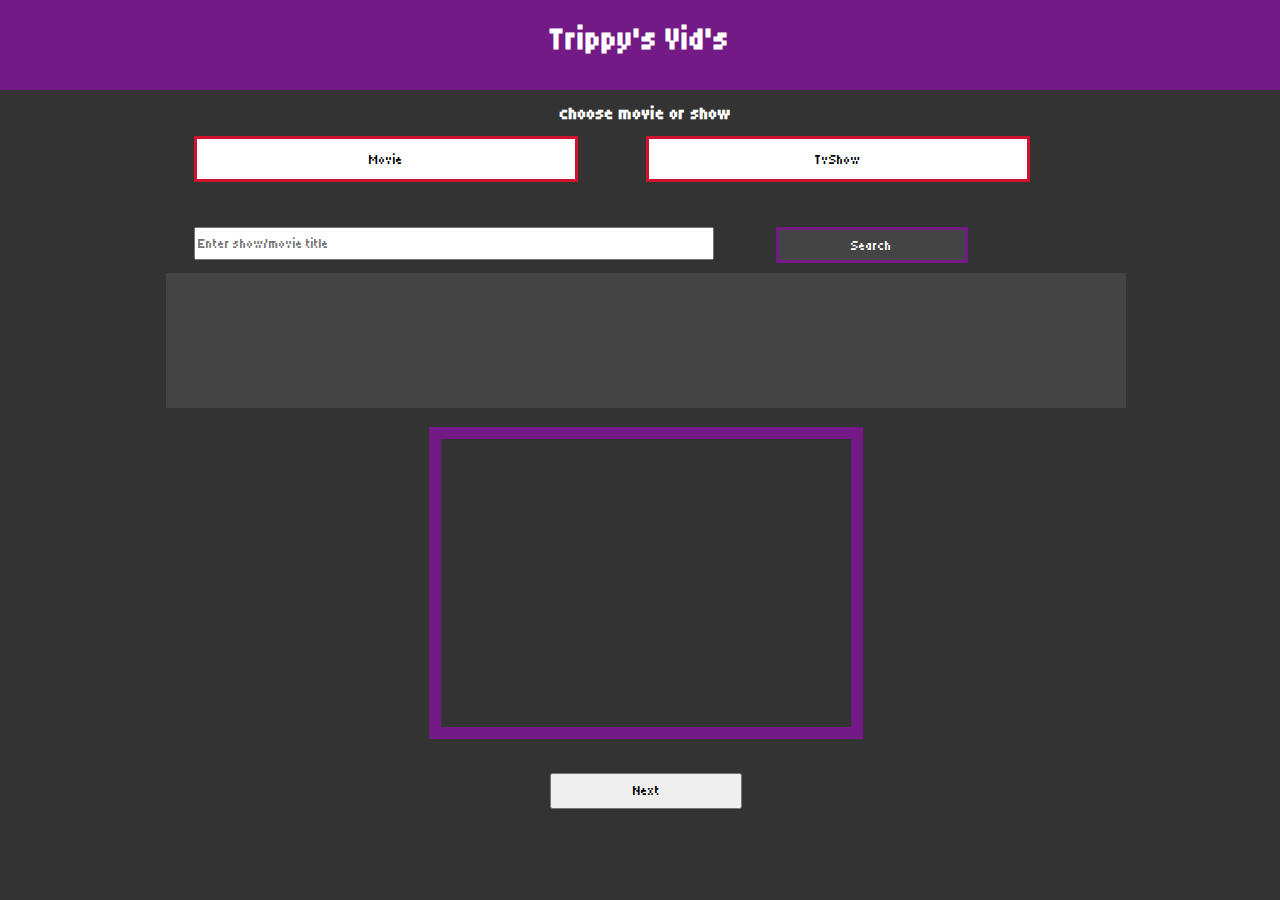
==== index.html @ ce96344d "Add files via upload" ====
<!DOCTYPE html>
<html lang="en">
<head>
    <meta charset="UTF-8">
    <meta name="viewport" content="width=device-width, initial-scale=1.0">
    <title>Trippy's Vids</title>
    <link rel="stylesheet" href="styles.css">
    <link rel="icon" type="image/x-icon" href="images/favicon.ico">
    <style>
      @import url('https://fonts.googleapis.com/css2?family=Tiny5&display=swap');
    </style>
</head>
<body>
    <script>
        if ('serviceWorker' in navigator) {
          window.addEventListener('load', () => {
            navigator.serviceWorker.register('/service-worker.js')
              .then(registration => {
                console.log('Service Worker registered with scope:', registration.scope);
              })
              .catch(error => {
                console.log('Service Worker registration failed:', error);
              });
          });
        }
    </script>

    <div id="player">
      <div id="title">
        <h1 style="color:#fff" id="titleTxt">Trippy's Vid's</h1>
      </div>
        <input type="text" id="searchInput" placeholder="Enter show/movie title">
        <button id="play" onclick="playNextEpisode()">Next</button>
        <h1 id="movieOrShow">choose movie or show</h1>
        <button id="movie" onclick="toMovie()">Movie</button>
        <button id="show" onclick="toShow()">TvShow</button>
        <button id="searchButton">Search</button>

        <div id="imdbID"></div>
        <div id="resultsContainer"></div>

        <iframe id="video" src="https://vidsrc.xyz/embed/tv?imdb=tt0944947&season=1&episode=1" title="Player" frameborder="0" allow="accelerometer; autoplay; clipboard-write; encrypted-media; gyroscope; picture-in-picture" allowfullscreen></iframe>
        <div id="seasonsPlace"></div>
        <div id="info">
          <div id="seasonDiv"></div>
        </div> 

    </div>


    <script src="script.js"></script>
</body>
</html>
---- styles.css ----
body {
    font-family:"Tiny5";
    color: #f3f3f3;
}

@media screen and (orientation: landscape){
    #video {
        width:32vw;
        height:32vh;
        position:absolute;
        left:50%;
        transform:translateX(-50%);
        top:47%;
        border:#731a87 1vw solid;
    }
    
}

@media screen and (orientation: portrait){
    #video {
        width:90vw;
        height:32vh;
        position:absolute;
        left:50%;
        transform:translateX(-50%);
        top:50%;
        border:#731a87 1vw solid;
    }

}

#player {
    background-color:#333;
    width:101vw;
    height:101vh;
    position:fixed;
    top:0;
    left:0;
    overflow:scroll;
}

#imdbID {
    color:#f3f3f3;
    font-size:3vw;
    font-family:"Tiny5";
}

.results-list {
    list-style-type: none;
    padding: 0;
}
.results-list li {
    margin: 5px 0;
}
.results-list button {
    background: none;
    border: none;
    font-family:"Tiny5";
    color: blue;
    cursor: pointer;
    text-decoration: underline;
}
.results-list button:hover {
    text-decoration: none;
}

#info {
    width: 75vw;
    height: 20vh;
    font-size: 15px;
    text-align: center;
    color: #fff;
    position: absolute;
    left: 50%;
    top: 95%;
    background-color:#333;
    transform: translateX(-50%);
    overflow: scroll;
    padding-bottom:15vh;
    font-family:"Tiny5";

}

.seasonDis {
    font-size: 1rem;
    margin-right:1vw;
    width:12vw;
    height:5vh;
    text-align: center;
    background-color:#731a87;
    border:none;
    border-radius:15px;
    color:#f3f3f3;
    font-family:"Tiny5";
}

.episodeBtn {
    width:9vw;
    height:4vh;
    background-color:#555;
    border:none;
    border-radius:15px;
    margin:.5vw;
    font-family:"Tiny5";
    color:#f2f2f2;
}


#seasonDiv {
    width:73vw;
    height: 18vh;
    background-color:#333;
    position:absolute;
    left:1vw;
    top:1vh;
    overflow:scroll;
}

#seasonsPlace {
    position:absolute;
    top:90%;
    left:50%;
    transform:translateX(-50%);
    width:73vw;
    height:6vh;
    white-space: nowrap;
    overflow:scroll;
}

.searchResult {
    background:none;
    border:none;
    background-color:#333;
    color:#f3f3f3;
    width:69vw;
    height:5vh;
    margin-left:3vw;
    margin-top:2vw;
    font-family:"Tiny5";
}

#searchInput {
    position:absolute;
    top:25%;
    height:3vh;
    width:40vw;
    left:15%;
    font-family:"Tiny5";

}

#searchButton {
    position:absolute;
    left:60%;
    top:25%;
    width:15vw;
    height:4vh;
    background:none;
    border:none;
    background-color: #444;
    color:#fff;
    border:3px #731a87 solid;
    font-family:"Tiny5";
}

.searchResult:hover, .searchResult:active {
    background-color:#731a87;
}

#resultsContainer {
    position:absolute;
    top:30%;
    width:75vw;
    height:15vh;
    font-family:"Tiny5";
    overflow:scroll;
    background-color:#444;
    left:50%;
    transform:translateX(-50%);
}

#movieOrShow {
    position:absolute;
    top:10%;
    font-size:2vh;
    font-family:"Tiny5";
    color:#fff;
    left:50%;
    transform:translateX(-50%);
}

#movie, #show {
    position:absolute;
    top:15%;
    width:30vw;
    height:5%;
    background-color:#fff;
    border:#d1132f solid 3px;
    font-family:"Tiny5";
}

#movie:disabled, #show:disabled {
    border:#13d149 solid 2px;
    background-color:#999;
    color:#777;
}

#movie {
    left:15%;

}

#show {
    left:50%;
}

#season, #episode {
    position:absolute;
    top:85%;
    width:14vw;
    height:3vh;
}

#season {
    left:30%;
}

#episode {
    right:30%; 
}

#play {
    position:absolute;
    left:50%;
    transform:translateX(-50%);
    top:85%;
    width:15vw;
    height:4vh;
    font-family:"Tiny5";
}

#title {
    position:absolute;
    top:0;
    left:0;
    background-color:#731a87;
    width:100vw;
    height:10vh;
    text-align:center;
}

#titleText {
    color:#fff;
}
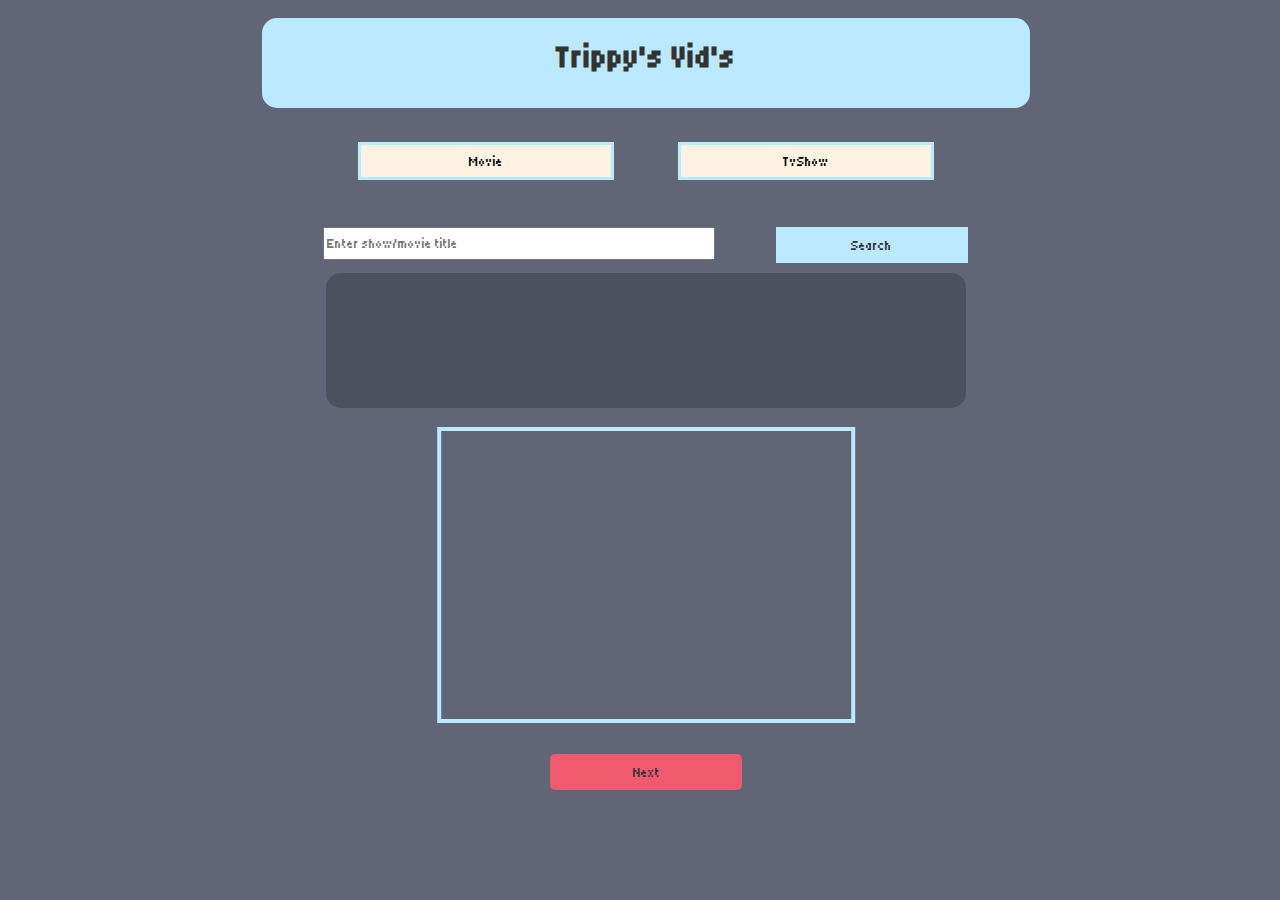
==== commit 3d2ff3b3: "Add files via upload" ====
--- a/index.html
+++ b/index.html
@@ -27,15 +27,15 @@
 
     <div id="player">
       <div id="title">
-        <h1 style="color:#fff" id="titleTxt">Trippy's Vid's</h1>
+        <h1 style="color:#333" id="titleTxt">Trippy's Vid's</h1>
       </div>
         <input type="text" id="searchInput" placeholder="Enter show/movie title">
+        <button id="searchButton">Search</button>
         <button id="play" onclick="playNextEpisode()">Next</button>
-        <h1 id="movieOrShow">choose movie or show</h1>
-        <button id="movie" onclick="toMovie()">Movie</button>
-        <button id="show" onclick="toShow()">TvShow</button>
-        <button id="searchButton">Search</button>
-
+        <div id="movieOrShow">
+          <button id="movie" onclick="toMovie()">Movie</button>
+          <button id="show" onclick="toShow()">TvShow</button>
+        </div>
         <div id="imdbID"></div>
         <div id="resultsContainer"></div>
 
--- a/styles.css
+++ b/styles.css
@@ -11,7 +11,7 @@
         left:50%;
         transform:translateX(-50%);
         top:47%;
-        border:#731a87 1vw solid;
+        border:#BBE9FF 4px solid;
     }
     
 }
@@ -24,13 +24,13 @@
         left:50%;
         transform:translateX(-50%);
         top:50%;
-        border:#731a87 1vw solid;
+        border:#BBE9FF 4px solid;
     }
 
 }
 
 #player {
-    background-color:#333;
+    background-color:#606676;
     width:101vw;
     height:101vh;
     position:fixed;
@@ -43,25 +43,6 @@
     color:#f3f3f3;
     font-size:3vw;
     font-family:"Tiny5";
-}
-
-.results-list {
-    list-style-type: none;
-    padding: 0;
-}
-.results-list li {
-    margin: 5px 0;
-}
-.results-list button {
-    background: none;
-    border: none;
-    font-family:"Tiny5";
-    color: blue;
-    cursor: pointer;
-    text-decoration: underline;
-}
-.results-list button:hover {
-    text-decoration: none;
 }
 
 #info {
@@ -73,7 +54,7 @@
     position: absolute;
     left: 50%;
     top: 95%;
-    background-color:#333;
+    background-color:#606676;
     transform: translateX(-50%);
     overflow: scroll;
     padding-bottom:15vh;
@@ -87,29 +68,29 @@
     width:12vw;
     height:5vh;
     text-align: center;
-    background-color:#731a87;
-    border:none;
-    border-radius:15px;
-    color:#f3f3f3;
+    background-color:#BBE9FF;
+    border:none;
+    border-radius:15px;
+    color:#333;
     font-family:"Tiny5";
 }
 
 .episodeBtn {
     width:9vw;
     height:4vh;
-    background-color:#555;
+    background-color:#FEF3E2;
     border:none;
     border-radius:15px;
     margin:.5vw;
     font-family:"Tiny5";
-    color:#f2f2f2;
+    color:#333;
 }
 
 
 #seasonDiv {
     width:73vw;
     height: 18vh;
-    background-color:#333;
+    background-color:#606676;
     position:absolute;
     left:1vw;
     top:1vh;
@@ -130,12 +111,12 @@
 .searchResult {
     background:none;
     border:none;
-    background-color:#333;
-    color:#f3f3f3;
-    width:69vw;
+    background-color:#BBE9FF;
+    color:#333;
+    width:46vw;
     height:5vh;
-    margin-left:3vw;
-    margin-top:2vw;
+    margin-left:2vw;
+    margin-top:1vw;
     font-family:"Tiny5";
 }
 
@@ -143,8 +124,8 @@
     position:absolute;
     top:25%;
     height:3vh;
-    width:40vw;
-    left:15%;
+    width:30vw;
+    left:25%;
     font-family:"Tiny5";
 
 }
@@ -157,61 +138,66 @@
     height:4vh;
     background:none;
     border:none;
-    background-color: #444;
+    background-color: #BBE9FF;
+    color:#333;
+    font-family:"Tiny5";
+}
+
+#searchButton:hover, #searchButton:active {
+    background-color:#B1AFFF;
+}
+
+.searchResult:hover, .searchResult:active {
+    background-color:#B1AFFF;
+}
+
+#resultsContainer {
+    position:absolute;
+    top:30%;
+    width:50vw;
+    height:15vh;
+    font-family:"Tiny5";
+    overflow:scroll;
+    background-color:#4c515e;
+    left:50%;
+    transform:translateX(-50%);
+    border-radius:15px;
+}
+
+#movieOrShow {
+    position:absolute;
+    top:15%;
+    font-family:"Tiny5";
     color:#fff;
-    border:3px #731a87 solid;
-    font-family:"Tiny5";
-}
-
-.searchResult:hover, .searchResult:active {
-    background-color:#731a87;
-}
-
-#resultsContainer {
-    position:absolute;
-    top:30%;
-    width:75vw;
-    height:15vh;
-    font-family:"Tiny5";
-    overflow:scroll;
-    background-color:#444;
-    left:50%;
-    transform:translateX(-50%);
-}
-
-#movieOrShow {
-    position:absolute;
-    top:10%;
-    font-size:2vh;
-    font-family:"Tiny5";
-    color:#fff;
-    left:50%;
+    left:50%;
+    width:50vw;
+    height:3vw;
     transform:translateX(-50%);
 }
 
 #movie, #show {
     position:absolute;
     top:15%;
-    width:30vw;
-    height:5%;
-    background-color:#fff;
-    border:#d1132f solid 3px;
+    width:20vw;
+    height:100%;
+    background-color:#FEF3E2;
+    border:#BBE9FF solid 3px;
     font-family:"Tiny5";
 }
 
 #movie:disabled, #show:disabled {
-    border:#13d149 solid 2px;
-    background-color:#999;
-    color:#777;
+    border:#EF5A6F solid 2px;
+    background-color:#e8decf;
+    color:#555;
 }
 
 #movie {
-    left:15%;
+    left:5%;
 
 }
 
 #show {
-    left:50%;
+    right:5%;
 }
 
 #season, #episode {
@@ -233,22 +219,34 @@
     position:absolute;
     left:50%;
     transform:translateX(-50%);
-    top:85%;
+    top:83%;
     width:15vw;
     height:4vh;
     font-family:"Tiny5";
+    background:none;
+    border:none;
+    background-color:#EF5A6F;
+    color:#333;
+    border-radius:5px;
+}
+
+#play:hover, #play:active {
+    background-color:#d84f61;
 }
 
 #title {
     position:absolute;
-    top:0;
-    left:0;
-    background-color:#731a87;
-    width:100vw;
+    top:2vh;
+    left:50%;
+    background-color:#BBE9FF;
+    border-radius:15px;
+    width:60vw;
     height:10vh;
     text-align:center;
+    color:#333;
+    transform:translateX(-50%);
 }
 
 #titleText {
-    color:#fff;
+    color:#333;
 }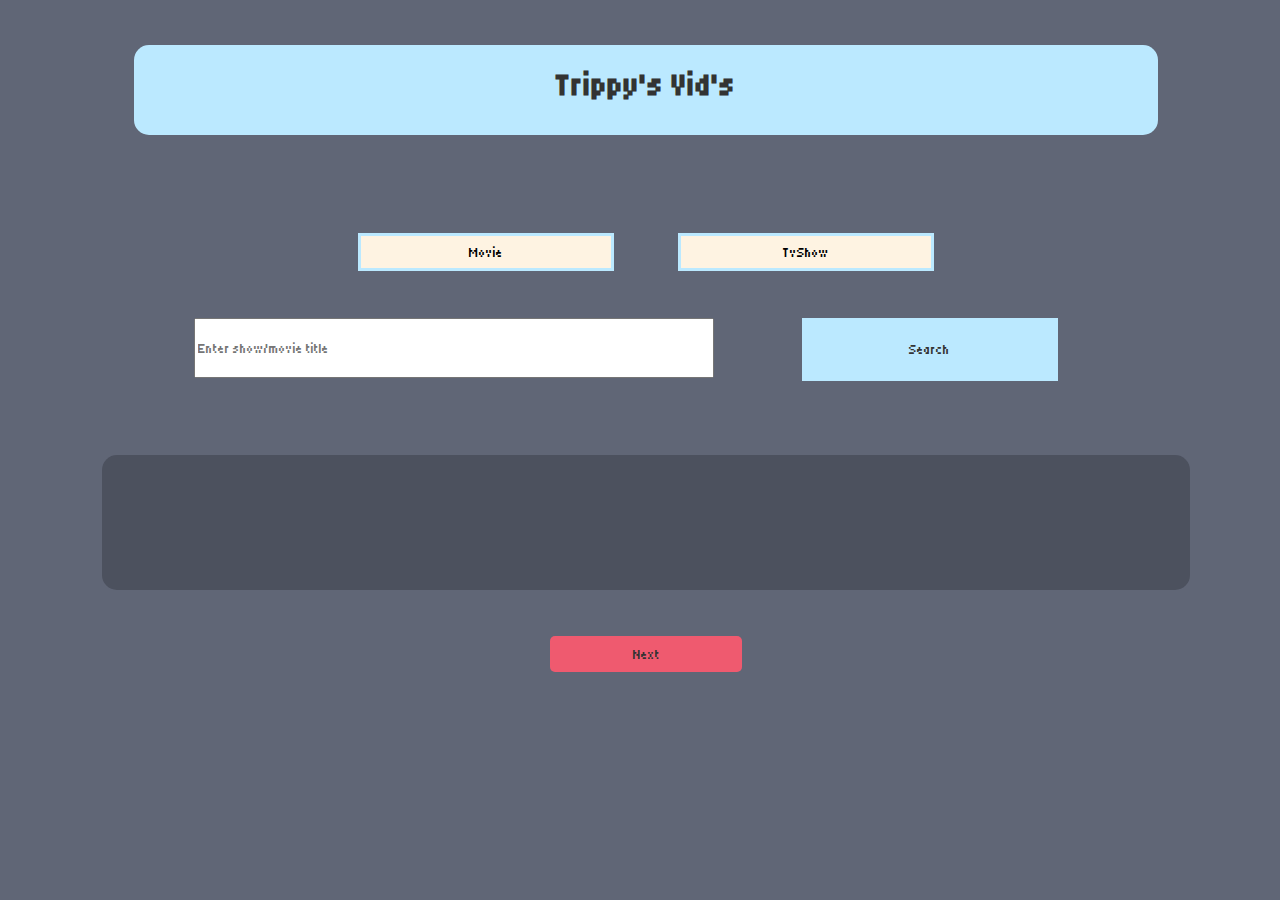
==== commit dae97f09: "Add files via upload" ====
--- a/index.html
+++ b/index.html
@@ -36,15 +36,16 @@
           <button id="movie" onclick="toMovie()">Movie</button>
           <button id="show" onclick="toShow()">TvShow</button>
         </div>
-        <div id="imdbID"></div>
-        <div id="resultsContainer"></div>
+        <div id="resultsContainer">
+          <div id="imdbID"></div>
+        </div>
 
         <iframe id="video" src="https://vidsrc.xyz/embed/tv?imdb=tt0944947&season=1&episode=1" title="Player" frameborder="0" allow="accelerometer; autoplay; clipboard-write; encrypted-media; gyroscope; picture-in-picture" allowfullscreen></iframe>
         <div id="seasonsPlace"></div>
         <div id="info">
           <div id="seasonDiv"></div>
         </div> 
-
+        <div id="landscapeMargin"><h1>god damn margin</h1></div>
     </div>
 
 
--- a/styles.css
+++ b/styles.css
@@ -5,15 +5,251 @@
 
 @media screen and (orientation: landscape){
     #video {
-        width:32vw;
-        height:32vh;
-        position:absolute;
-        left:50%;
-        transform:translateX(-50%);
-        top:47%;
+        width:90vw;
+        height:80vh;
+        position:absolute;
+        left:50%;
+        transform:translateX(-50%);
+        top:120%;
         border:#BBE9FF 4px solid;
-    }
-    
+        z-index:100;
+
+    }
+
+    #landscapeMargin {
+        width:100vw;
+        height:30vh;
+        background-color:#606676;
+        position:absolute;
+        top:210%;
+        text-align:center;
+    }
+
+    #landText {
+        font:"Tiny5";
+        color:#333;
+ 
+
+    }
+
+    #movieOrShow {
+        position:absolute;
+        top:25%;
+        font-family:"Tiny5";
+        color:#fff;
+        left:50%;
+        width:50vw;
+        height:3vw;
+        transform:translateX(-50%);
+    }
+
+
+    #imdbID {
+        color:#f3f3f3;
+        font-size:3vw;
+        font-family:"Tiny5";
+        position:absolute;
+        z-index:100;
+    }
+    
+    #info {
+        width: 75vw;
+        height: 20vh;
+        font-size: 15px;
+        text-align: center;
+        color: #fff;
+        position: absolute;
+        left: 50%;
+        top: 87%;
+        background-color:#606676;
+        transform: translateX(-50%);
+        overflow: scroll;
+        padding-bottom:15vh;
+        font-family:"Tiny5";
+    
+    }
+    
+    .seasonDis {
+        font-size: 1rem;
+        width:12vw;
+        height:5vh;
+        margin-right:2%;
+        text-align: center;
+        background-color:#BBE9FF;
+        border:none;
+        border-radius:15px;
+        color:#333;
+        font-family:"Tiny5";
+    }
+    
+    .episodeBtn {
+        width:8vw;
+        height:4vh;
+        margin-right:1%;
+        margin-top:1%;
+        background-color:#FEF3E2;
+        border:none;
+        border-radius:15px;
+        font-family:"Tiny5";
+        color:#333;
+    }
+    
+    #seasonDiv {
+        width:73vw;
+        height: 20vh;
+        background-color:#606676;
+        position:absolute;
+        left:1vw;
+        top:1vh;
+        overflow:scroll;
+    }
+    
+    #seasonsPlace {
+        position:absolute;
+        top:79%;
+        left:50%;
+        transform:translateX(-50%);
+        width:73vw;
+        height:6vh;
+        white-space: nowrap;
+        overflow:scroll;
+    }
+    
+    .searchResult {
+        background:none;
+        border:none;
+        background-color:#BBE9FF;
+        color:#333;
+        width:46vw;
+        height:5vh;
+        margin-left:2vw;
+        margin-top:1vw;
+        font-family:"Tiny5";
+    }
+    
+    #searchInput {
+        position:absolute;
+        top:35%;
+        height:6vh;
+        width:40vw;
+        left:15%;
+        font-family:"Tiny5";
+    
+    }
+    
+    #searchButton {
+        position:absolute;
+        left:62%;
+        top:35%;
+        width:20vw;
+        height:7vh;
+        background:none;
+        border:none;
+        background-color: #BBE9FF;
+        color:#333;
+        font-family:"Tiny5";
+    }
+    
+    #searchButton:hover, #searchButton:active {
+        background-color:#B1AFFF;
+    }
+    
+    .searchResult:hover, .searchResult:active {
+        background-color:#B1AFFF;
+    }
+    
+    #resultsContainer {
+        position:absolute;
+        top:50%;
+        width:85vw;
+        height:15vh;
+        font-family:"Tiny5";
+        overflow:scroll;
+        background-color:#4c515e;
+        left:50%;
+        transform:translateX(-50%);
+        border-radius:15px;
+    }
+    
+    #movie, #show {
+        position:absolute;
+        top:15%;
+        width:20vw;
+        height:100%;
+        background-color:#FEF3E2;
+        border:#BBE9FF solid 3px;
+        font-family:"Tiny5";
+    }
+    
+    #movie:disabled, #show:disabled {
+        border:#EF5A6F solid 2px;
+        background-color:#e8decf;
+        color:#555;
+    }
+    
+    #movie {
+        left:5%;
+    
+    }
+    
+    #show {
+        right:5%;
+    }
+    
+    #season, #episode {
+        position:absolute;
+        top:85%;
+        width:14vw;
+        height:3vh;
+    }
+    
+    #season {
+        left:30%;
+    }
+    
+    #episode {
+        right:30%; 
+    }
+    
+    #play {
+        position:absolute;
+        left:50%;
+        transform:translateX(-50%);
+        top:70%;
+        width:15vw;
+        height:4vh;
+        font-family:"Tiny5";
+        background:none;
+        border:none;
+        background-color:#EF5A6F;
+        color:#333;
+        border-radius:5px;
+    }
+    
+    #play:hover, #play:active {
+        background-color:#d84f61;
+    }
+    
+    #title {
+        position:absolute;
+        top:5%;
+        left:50%;
+        background-color:#BBE9FF;
+        border-radius:15px;
+        width:80vw;
+        height:10vh;
+        text-align:center;
+        color:#333;
+        transform:translateX(-50%);
+    }
+    
+    #titleText {
+        position:absolute;
+        left:50%;
+        top:50%;
+        transform:translate(-50%,-50%);
+        color:#333;
+    }
 }
 
 @media screen and (orientation: portrait){
@@ -23,10 +259,224 @@
         position:absolute;
         left:50%;
         transform:translateX(-50%);
-        top:50%;
+        top:46%;
         border:#BBE9FF 4px solid;
     }
 
+    #movieOrShow {
+        position:absolute;
+        top:15%;
+        font-family:"Tiny5";
+        color:#fff;
+        left:50%;
+        width:60vw;
+        height:8vw;
+        transform:translateX(-50%);
+    }
+
+
+    #imdbID {
+        color:#f3f3f3;
+        font-size:3vw;
+        font-family:"Tiny5";
+        position:absolute;
+        z-index:100;
+    }
+    
+    #info {
+        width: 75vw;
+        height: 20vh;
+        font-size: 15px;
+        text-align: center;
+        color: #fff;
+        position: absolute;
+        left: 50%;
+        top: 95%;
+        background-color:#606676;
+        transform: translateX(-50%);
+        overflow: scroll;
+        padding-bottom:15vh;
+        font-family:"Tiny5";
+    
+    }
+    
+    .seasonDis {
+        font-size: 1rem;
+        width:12vw;
+        height:5vh;
+        margin-right:2%;
+        text-align: center;
+        background-color:#BBE9FF;
+        border:none;
+        border-radius:15px;
+        color:#333;
+        font-family:"Tiny5";
+    }
+    
+    .episodeBtn {
+        width:8vw;
+        height:4vh;
+        margin-right:1%;
+        margin-top:1%;
+        background-color:#FEF3E2;
+        border:none;
+        border-radius:15px;
+        font-family:"Tiny5";
+        color:#333;
+    }
+    
+    #seasonDiv {
+        width:73vw;
+        height: 20vh;
+        background-color:#606676;
+        position:absolute;
+        left:1vw;
+        top:1vh;
+        overflow:scroll;
+    }
+    
+    #seasonsPlace {
+        position:absolute;
+        top:90%;
+        left:50%;
+        transform:translateX(-50%);
+        width:73vw;
+        height:6vh;
+        white-space: nowrap;
+        overflow:scroll;
+    }
+    
+    .searchResult {
+        background:none;
+        border:none;
+        background-color:#BBE9FF;
+        color:#333;
+        width:46vw;
+        height:5vh;
+        margin-left:2vw;
+        margin-top:1vw;
+        font-family:"Tiny5";
+    }
+    
+    #searchInput {
+        position:absolute;
+        top:22%;
+        height:3vh;
+        width:40vw;
+        left:15%;
+        font-family:"Tiny5";
+    
+    }
+    
+    #searchButton {
+        position:absolute;
+        left:62%;
+        top:22%;
+        width:20vw;
+        height:4vh;
+        background:none;
+        border:none;
+        background-color: #BBE9FF;
+        color:#333;
+        font-family:"Tiny5";
+    }
+    
+    #searchButton:hover, #searchButton:active {
+        background-color:#B1AFFF;
+    }
+    
+    .searchResult:hover, .searchResult:active {
+        background-color:#B1AFFF;
+    }
+    
+    #resultsContainer {
+        position:absolute;
+        top:28%;
+        width:85vw;
+        height:15vh;
+        font-family:"Tiny5";
+        overflow:scroll;
+        background-color:#4c515e;
+        left:50%;
+        transform:translateX(-50%);
+        border-radius:15px;
+    }
+    
+    #movie, #show {
+        position:absolute;
+        top:15%;
+        width:25vw;
+        height:100%;
+        background-color:#FEF3E2;
+        border:#BBE9FF solid 3px;
+        font-family:"Tiny5";
+    }
+    
+    #movie:disabled, #show:disabled {
+        border:#EF5A6F solid 2px;
+        background-color:#e8decf;
+        color:#555;
+    }
+    
+    #movie {
+        left:5%;
+    
+    }
+    
+    #show {
+        right:5%;
+    }
+    
+    #season, #episode {
+        position:absolute;
+        top:85%;
+        width:14vw;
+        height:3vh;
+    }
+    
+    #season {
+        left:30%;
+    }
+    
+    #episode {
+        right:30%; 
+    }
+    
+    #play {
+        position:absolute;
+        left:50%;
+        transform:translateX(-50%);
+        top:83%;
+        width:15vw;
+        height:4vh;
+        font-family:"Tiny5";
+        background:none;
+        border:none;
+        background-color:#EF5A6F;
+        color:#333;
+        border-radius:5px;
+    }
+    
+    #play:hover, #play:active {
+        background-color:#d84f61;
+    }
+    
+    #title {
+        position:absolute;
+        top:2vh;
+        left:50%;
+        background-color:#BBE9FF;
+        border-radius:15px;
+        width:80vw;
+        height:10vh;
+        text-align:center;
+        color:#333;
+        transform:translateX(-50%);
+    }
+    
+    #titleText {
+        color:#333;
+    }
 }
 
 #player {
@@ -38,215 +488,3 @@
     left:0;
     overflow:scroll;
 }
-
-#imdbID {
-    color:#f3f3f3;
-    font-size:3vw;
-    font-family:"Tiny5";
-}
-
-#info {
-    width: 75vw;
-    height: 20vh;
-    font-size: 15px;
-    text-align: center;
-    color: #fff;
-    position: absolute;
-    left: 50%;
-    top: 95%;
-    background-color:#606676;
-    transform: translateX(-50%);
-    overflow: scroll;
-    padding-bottom:15vh;
-    font-family:"Tiny5";
-
-}
-
-.seasonDis {
-    font-size: 1rem;
-    margin-right:1vw;
-    width:12vw;
-    height:5vh;
-    text-align: center;
-    background-color:#BBE9FF;
-    border:none;
-    border-radius:15px;
-    color:#333;
-    font-family:"Tiny5";
-}
-
-.episodeBtn {
-    width:9vw;
-    height:4vh;
-    background-color:#FEF3E2;
-    border:none;
-    border-radius:15px;
-    margin:.5vw;
-    font-family:"Tiny5";
-    color:#333;
-}
-
-
-#seasonDiv {
-    width:73vw;
-    height: 18vh;
-    background-color:#606676;
-    position:absolute;
-    left:1vw;
-    top:1vh;
-    overflow:scroll;
-}
-
-#seasonsPlace {
-    position:absolute;
-    top:90%;
-    left:50%;
-    transform:translateX(-50%);
-    width:73vw;
-    height:6vh;
-    white-space: nowrap;
-    overflow:scroll;
-}
-
-.searchResult {
-    background:none;
-    border:none;
-    background-color:#BBE9FF;
-    color:#333;
-    width:46vw;
-    height:5vh;
-    margin-left:2vw;
-    margin-top:1vw;
-    font-family:"Tiny5";
-}
-
-#searchInput {
-    position:absolute;
-    top:25%;
-    height:3vh;
-    width:30vw;
-    left:25%;
-    font-family:"Tiny5";
-
-}
-
-#searchButton {
-    position:absolute;
-    left:60%;
-    top:25%;
-    width:15vw;
-    height:4vh;
-    background:none;
-    border:none;
-    background-color: #BBE9FF;
-    color:#333;
-    font-family:"Tiny5";
-}
-
-#searchButton:hover, #searchButton:active {
-    background-color:#B1AFFF;
-}
-
-.searchResult:hover, .searchResult:active {
-    background-color:#B1AFFF;
-}
-
-#resultsContainer {
-    position:absolute;
-    top:30%;
-    width:50vw;
-    height:15vh;
-    font-family:"Tiny5";
-    overflow:scroll;
-    background-color:#4c515e;
-    left:50%;
-    transform:translateX(-50%);
-    border-radius:15px;
-}
-
-#movieOrShow {
-    position:absolute;
-    top:15%;
-    font-family:"Tiny5";
-    color:#fff;
-    left:50%;
-    width:50vw;
-    height:3vw;
-    transform:translateX(-50%);
-}
-
-#movie, #show {
-    position:absolute;
-    top:15%;
-    width:20vw;
-    height:100%;
-    background-color:#FEF3E2;
-    border:#BBE9FF solid 3px;
-    font-family:"Tiny5";
-}
-
-#movie:disabled, #show:disabled {
-    border:#EF5A6F solid 2px;
-    background-color:#e8decf;
-    color:#555;
-}
-
-#movie {
-    left:5%;
-
-}
-
-#show {
-    right:5%;
-}
-
-#season, #episode {
-    position:absolute;
-    top:85%;
-    width:14vw;
-    height:3vh;
-}
-
-#season {
-    left:30%;
-}
-
-#episode {
-    right:30%; 
-}
-
-#play {
-    position:absolute;
-    left:50%;
-    transform:translateX(-50%);
-    top:83%;
-    width:15vw;
-    height:4vh;
-    font-family:"Tiny5";
-    background:none;
-    border:none;
-    background-color:#EF5A6F;
-    color:#333;
-    border-radius:5px;
-}
-
-#play:hover, #play:active {
-    background-color:#d84f61;
-}
-
-#title {
-    position:absolute;
-    top:2vh;
-    left:50%;
-    background-color:#BBE9FF;
-    border-radius:15px;
-    width:60vw;
-    height:10vh;
-    text-align:center;
-    color:#333;
-    transform:translateX(-50%);
-}
-
-#titleText {
-    color:#333;
-}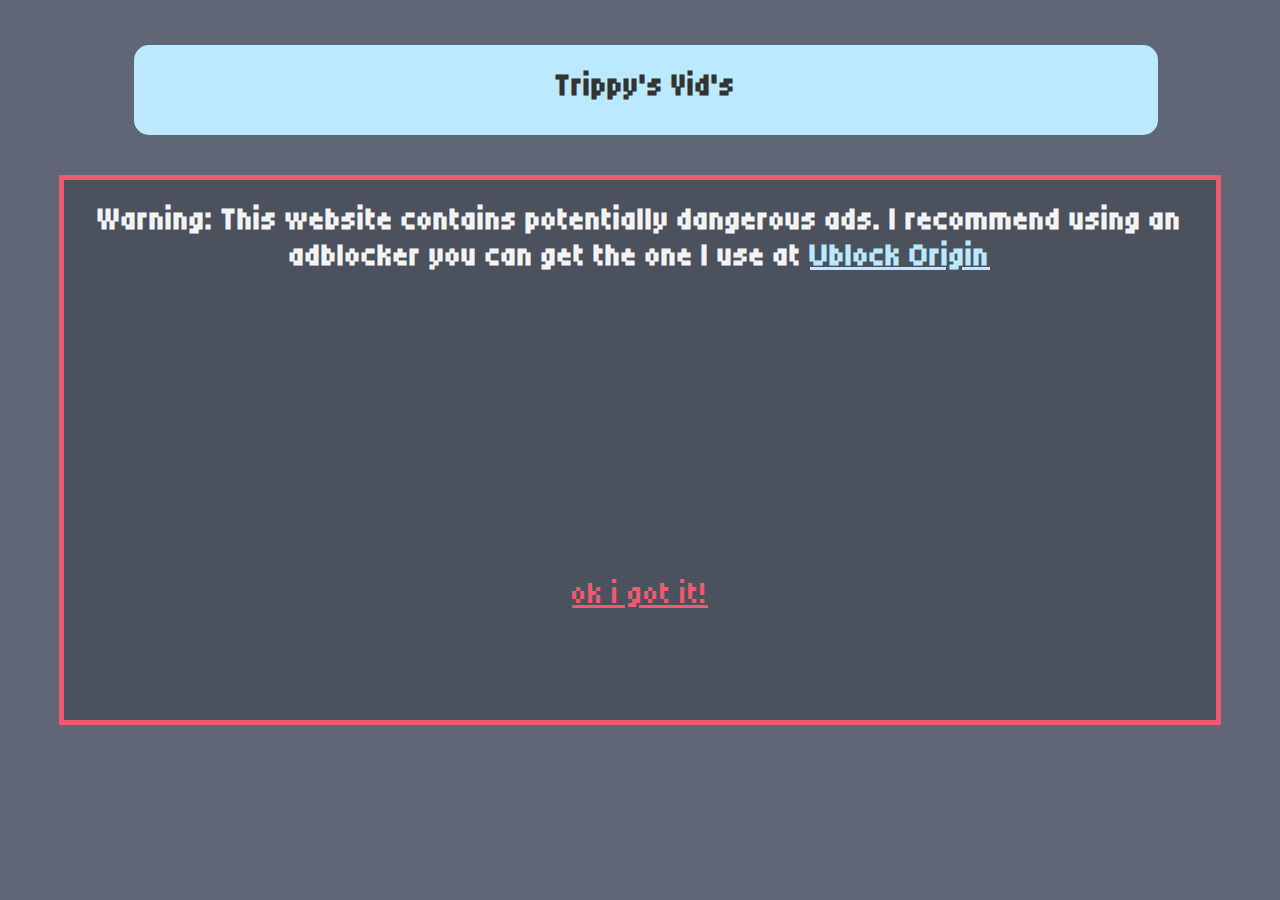
==== commit e30b87c7: "Add files via upload" ====
--- a/index.html
+++ b/index.html
@@ -24,6 +24,10 @@
           });
         }
     </script>
+    <div id="popup">
+      <h1>Warning: This website contains potentially dangerous ads. I recommend using an adblocker you can get the one I use at <a target=”_blank” href="https://ublockorigin.com/">Ublock Origin</a></h1>
+      <button onclick="killPopup()" id="killPopup">ok i got it!</button>
+    </div>
 
     <div id="player">
       <div id="title">
--- a/styles.css
+++ b/styles.css
@@ -488,3 +488,37 @@
     left:0;
     overflow:scroll;
 }
+
+#popup {
+    width:90vw;
+    height:60vh;
+    background-color:#4c515e;
+    border:#EF5A6F 5px solid;
+    position:fixed;
+    left:50%;
+    top:50%;
+    transform:translate(-50%, -50%);
+    z-index:150;
+    text-align:center;
+}
+
+a {
+    color:#BBE9FF;
+}
+
+a:active {
+    color:#B1AFFF;
+}
+
+#killPopup {
+    color:#EF5A6F;
+    text-decoration: underline;
+    background:none;
+    border:none;
+    font-family: "Tiny5";
+    font-size:2rem;
+    position:absolute;
+    bottom:20%;
+    left:50%;
+    transform:translateX(-50%);
+}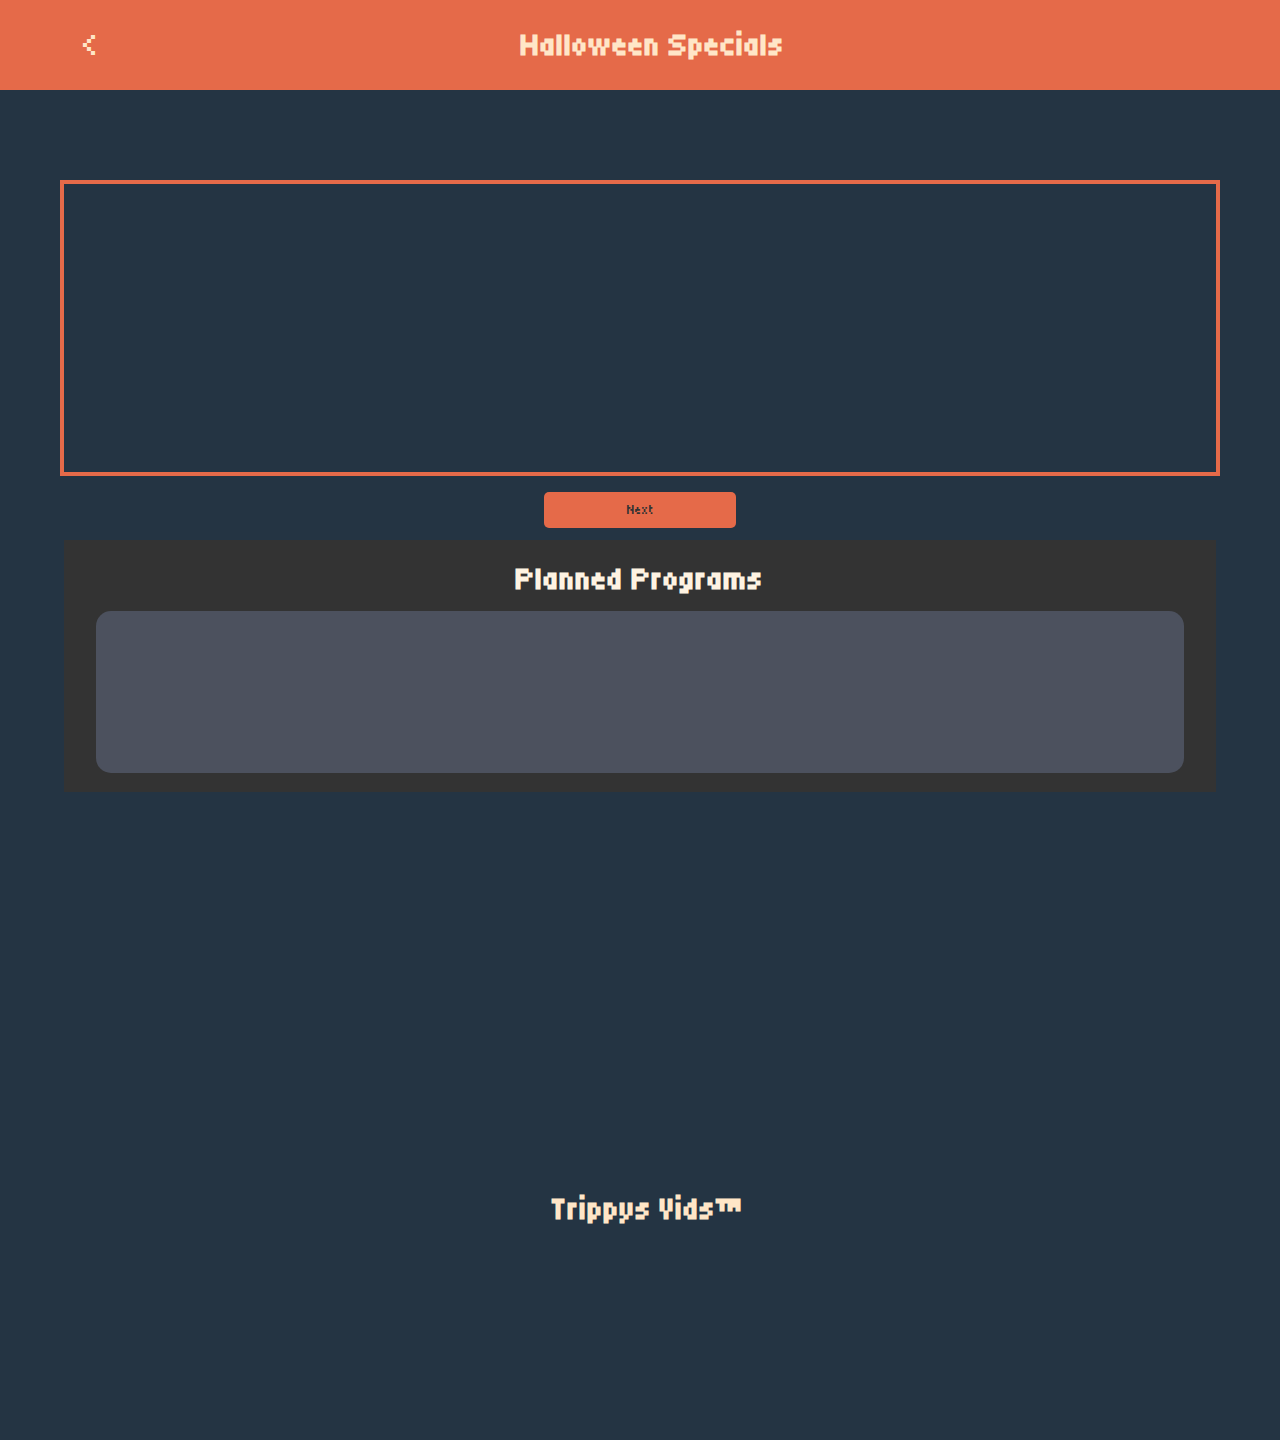
==== commit dbc7eecf: "Add files via upload" ====
--- a/index.html
+++ b/index.html
@@ -1,58 +1,37 @@
-<!DOCTYPE html>
-<html lang="en">
-<head>
-    <meta charset="UTF-8">
-    <meta name="viewport" content="width=device-width, initial-scale=1.0">
-    <title>Trippy's Vids</title>
-    <link rel="stylesheet" href="styles.css">
-    <link rel="icon" type="image/x-icon" href="images/favicon.ico">
-    <style>
-      @import url('https://fonts.googleapis.com/css2?family=Tiny5&display=swap');
-    </style>
-</head>
-<body>
-    <script>
-        if ('serviceWorker' in navigator) {
-          window.addEventListener('load', () => {
-            navigator.serviceWorker.register('/service-worker.js')
-              .then(registration => {
-                console.log('Service Worker registered with scope:', registration.scope);
-              })
-              .catch(error => {
-                console.log('Service Worker registration failed:', error);
-              });
-          });
-        }
-    </script>
-    <div id="popup">
-      <h1>Warning: This website contains potentially dangerous ads. I recommend using an adblocker you can get the one I use at <a target=”_blank” href="https://ublockorigin.com/">Ublock Origin</a></h1>
-      <button onclick="killPopup()" id="killPopup">ok i got it!</button>
-    </div>
-
-    <div id="player">
-      <div id="title">
-        <h1 style="color:#333" id="titleTxt">Trippy's Vid's</h1>
-      </div>
-        <input type="text" id="searchInput" placeholder="Enter show/movie title">
-        <button id="searchButton">Search</button>
-        <button id="play" onclick="playNextEpisode()">Next</button>
-        <div id="movieOrShow">
-          <button id="movie" onclick="toMovie()">Movie</button>
-          <button id="show" onclick="toShow()">TvShow</button>
-        </div>
-        <div id="resultsContainer">
-          <div id="imdbID"></div>
-        </div>
-
-        <iframe id="video" src="https://vidsrc.xyz/embed/tv?imdb=tt0944947&season=1&episode=1" title="Player" frameborder="0" allow="accelerometer; autoplay; clipboard-write; encrypted-media; gyroscope; picture-in-picture" allowfullscreen></iframe>
-        <div id="seasonsPlace"></div>
-        <div id="info">
-          <div id="seasonDiv"></div>
-        </div> 
-        <div id="landscapeMargin"><h1>god damn margin</h1></div>
-    </div>
-
-
-    <script src="script.js"></script>
-</body>
-</html>
+<!DOCTYPE html>
+<html lang="en">
+<head>
+    <meta charset="UTF-8">
+    <meta name="viewport" content="width=device-width, initial-scale=1.0">
+    <title>Document</title>
+    <link rel="stylesheet" href="halloween.css">
+    <link rel="icon" type="image/x-icon" href="../images/favicon.ico">
+    <style>
+      @import url('https://fonts.googleapis.com/css2?family=Tiny5&display=swap');
+    </style>
+</head>
+<body>
+    <div id="title">
+      <button id="home" onclick="changePage(`../../index.html`)"><</button>
+      <h1 id="titleText">Halloween Specials</h1>
+    </div>
+
+    <div id="seasonsPlace"></div>
+    <div id="info">
+      <div id="seasonDiv"></div>
+    </div>
+
+    <iframe id="video" src="https://vidsrc.xyz/embed/tv?imdb" title="Player" frameborder="0" allow="accelerometer; autoplay; clipboard-write; encrypted-media; gyroscope; picture-in-picture" allowfullscreen></iframe>
+
+    <button id="play">Next</button>
+    <div id="programList">
+      <h1 id="plTitle">Planned Programs</h1>
+      <div id="resultContainer">
+      </div>
+    </div>
+
+    <div id="landscapeMargin"><h1>Trippys Vids™</h1></div>
+
+    <script src="event.js"></script>
+</body>
+</html>--- a/halloween.css
+++ b/halloween.css
@@ -0,0 +1,184 @@
+#title {
+    background-color:#e56a49;
+    width:102vw;
+    height:10vh;
+    font-family:"Tiny5";
+    position:absolute;
+    top: 0;
+    left: 0;
+    display:flex;
+    justify-content: center;
+    align-items: center;
+    color:#FFE6C7;
+}
+
+#home {
+    width:4vw;
+    height:8vh;
+    background:none; border:none;
+    background-color:#e56a49;
+    color:#FFE6C7;
+    font-size:2rem;
+    font-family:"Tiny5";
+    position:absolute;
+    left:5%;
+    top:50%;
+    transform:translateY(-50%);
+}
+
+
+
+#video {
+    width:90vw;
+    height:32vh;
+    position:absolute;
+    left:50%;
+    transform:translateX(-50%);
+    top:20%;
+    border:#e56a49 4px solid;
+}
+
+#plTitle {
+    color:#FEF3E2;
+    font-size:2rem;
+    font-family:"Tiny5";
+}
+
+.searchResult {
+    background-color: #e56a49;
+    border:none;
+    color: #333;
+    width: 81vw;
+    height: 6vh !important;
+    border-radius:5px;
+    margin-top: 1vw;
+    font-family: "Tiny5";
+    display: block;
+}
+
+
+#resultContainer {
+    position: absolute;
+    top: 28%;
+    width: 85vw;
+    height: 18vh;
+    font-family: "Tiny5";
+    overflow:scroll;
+    left: 50%;
+    display: flex;
+    flex-direction: column;
+    align-items: center; 
+    transform: translateX(-50%);
+    border-radius: 15px;
+    background-color: #4c515e;
+}
+
+#programList {
+    width:90vw;
+    height:28vh;
+    background-color:#333;
+    position:absolute;
+    top:60%;
+    left:50%;
+    transform:translateX(-50%);
+    text-align:center;
+}
+
+body {
+    overflow:scroll;
+    background-color:#243443;
+}
+
+#play {
+    position:absolute;
+    left:50%;
+    transform:translateX(-50%);
+    top:54.65%;
+    width:15vw;
+    height:4vh;
+    font-family:"Tiny5";
+    background:none;
+    border:none;
+    background-color:#e56a49;
+    color:#333;
+    border-radius:5px;
+}
+
+#landscapeMargin {
+    width:100vw;
+    height:30vh;
+    background-color:#243443;
+    color:#FFE6C7;
+    font-family: "Tiny5";
+    position:absolute;
+    top:130%;
+    text-align:center;
+}
+
+#info {
+    width: 75vw;
+    height: 10vh;
+    font-size: 15px;
+    text-align: center;
+    color: #fff;
+    position: absolute;
+    left: 54%;
+    top: 90%;
+    background-color:#243443;
+    transform: translateX(-50%);
+    overflow: scroll;
+    padding-bottom:15vh;
+    font-family:"Tiny5";
+    z-index:-2;
+
+}
+
+.seasonDis {
+    font-size: 1rem;
+    width:12vw;
+    height:3vh;
+    margin-right:2%;
+    text-align: center;
+    background-color:#e56a49;
+    border:none;
+    border-radius:5px;
+    color:#333;
+    font-family:"Tiny5";
+}
+
+.episodeBtn {
+    width:10vw;
+    height:4vh;
+    margin-right:4px;
+    margin-top:4px;
+    background-color:#e9bc83;
+    border:none;
+    font-family:"Tiny5";
+    color:#333;
+    border-radius:5px;
+}
+
+#seasonDiv {
+    width:73vw;
+    height: 20vh;
+    background-color:#243443;
+    position:absolute;
+    left:1vw;
+    top:5px;
+    display:flex;
+    flex-wrap:wrap;
+    justify-content:top;
+    align-items:center;
+    overflow:scroll;
+}
+
+#seasonsPlace {
+    position:absolute;
+    top:90%;
+    left:50%;
+    transform:translateX(-50%);
+    width:73vw;
+    height:5vh;
+    white-space: nowrap;
+    overflow:scroll;
+}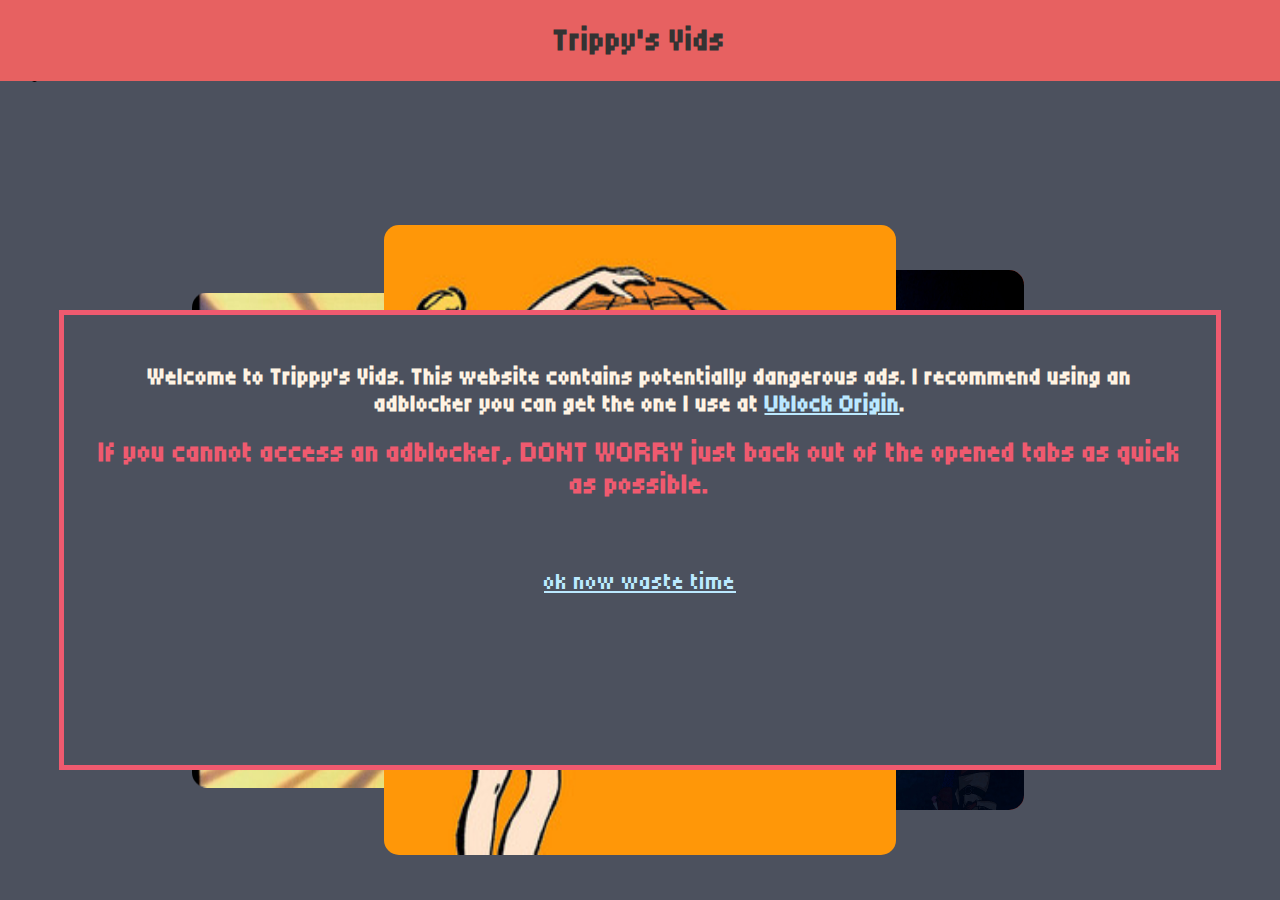
==== commit 9d7a0205: "Add files via upload" ====
--- a/index.html
+++ b/index.html
@@ -3,35 +3,35 @@
 <head>
     <meta charset="UTF-8">
     <meta name="viewport" content="width=device-width, initial-scale=1.0">
-    <title>Document</title>
-    <link rel="stylesheet" href="halloween.css">
+    <title>Trippy's Vids</title>
+    <link rel="stylesheet" href="styles.css">
     <link rel="icon" type="image/x-icon" href="../images/favicon.ico">
     <style>
       @import url('https://fonts.googleapis.com/css2?family=Tiny5&display=swap');
     </style>
 </head>
 <body>
-    <div id="title">
-      <button id="home" onclick="changePage(`../../index.html`)"><</button>
-      <h1 id="titleText">Halloween Specials</h1>
+    <div id="title"><h1>Trippy's Vids</h1></div>
+
+    <div class="welcome" id="welcome">
+        <h1 id="welcomeText">Welcome to Trippy's Vids. This website contains potentially dangerous ads. I recommend using an adblocker you can get the one I use at 
+            <a target="_blank" href="https://ublockorigin.com/">Ublock Origin</a>.
+            <span>
+                <h1 class="important">If you cannot access an adblocker, DONT WORRY just back out of the opened tabs as quick as possible.</h1>
+            </span>
+        </h1>
+        <button id="killPopup" onclick="killPopup()">ok now waste time</button>
     </div>
 
-    <div id="seasonsPlace"></div>
-    <div id="info">
-      <div id="seasonDiv"></div>
-    </div>
+    <ul id="categList">
+        <li><div onclick="changePage(`eventPages/halloween/halloween.html`)" id="halloween" class="titleScreen titleScreenActive"></div></li>
+        <li><div onclick="" id="christmas" class="titleScreen titleScreenInactive"></div></li>
+        <li><div onclick="changePage(`eventPages/anime/anime.html`)" id="anime" class="titleScreen titleScreenInactive">Cartoons/Anime</div></li>
+        <li><div id="fakeCard" class="titleScreen titleScreenInactive"></div></li>
+    </ul>
+    <div id="arrowLeft" class="uiButton"><</div>
+    <div id="arrowRight" class="uiButton">></div>
 
-    <iframe id="video" src="https://vidsrc.xyz/embed/tv?imdb" title="Player" frameborder="0" allow="accelerometer; autoplay; clipboard-write; encrypted-media; gyroscope; picture-in-picture" allowfullscreen></iframe>
-
-    <button id="play">Next</button>
-    <div id="programList">
-      <h1 id="plTitle">Planned Programs</h1>
-      <div id="resultContainer">
-      </div>
-    </div>
-
-    <div id="landscapeMargin"><h1>Trippys Vids™</h1></div>
-
-    <script src="event.js"></script>
+    <script src="script.js"></script>
 </body>
 </html>--- a/styles.css
+++ b/styles.css
@@ -0,0 +1,544 @@
+
+
+@media screen and (orientation: landscape){
+    #welcome::-webkit-scrollbar-track {
+        -webkit-box-shadow: inset 0 0 20px rgba(0,0,0,0.3); 
+        border-radius: 10px;
+        background-color:#333;
+    }
+
+    #welcome::-webkit-scrollbar {
+        width: 12px;
+        background-color:#EF5A6F;
+    }
+    
+    #welcome::-webkit-scrollbar-thumb {
+        border-radius: 10px;
+        background-color:#d44e60;
+        -webkit-box-shadow: inset 0 0 5px #c7495aca; 
+    }
+
+    #welcome {
+        scrollbar-width:14px; /* Makes scrollbar thinner */
+        scrollbar-color: #EF5A6F #d44e60; /* Thumb and track colors */
+    }
+
+    #welcome {
+        width:90vw;
+        height:50vh;
+        background-color:#4c515e;
+        border:#EF5A6F 5px solid;
+        position:absolute;
+        left:50%;
+        top:60%;
+        transform:translate(-50%, -50%);
+        z-index:150;
+        text-align:center;
+        overflow-y:scroll;
+        -ms-overflow-style: none;
+    }
+
+    #welcomeText {
+        font-family: "Tiny5";
+        font-size:1.5rem;
+        padding:2rem;
+        color:#FEF3E2;
+    }
+
+    #buttons {
+        position:absolute;
+        width:100vw;
+        top:15%;
+        left:50%;
+        transform:translateX(-50%);
+    }
+    
+    #shows {
+        position:absolute;
+        left:15%;
+        margin-right:2vw;
+    }
+    
+    #movies {
+        position:absolute;
+        right:15%;
+        margin-left:2vw;
+    }
+
+    #arrowLeft {
+        width:2vw;
+        position:absolute;
+        top:60%;
+        left:5%;
+        transform:translateY(-50%);
+    }
+
+    #arrowRight {
+        width:2vw;
+        position:absolute;
+        top:60%;
+        right:5%;
+        transform:translateY(-50%);
+    }
+
+    .uiButton {
+        font-family:"Tiny5";
+        font-size:1rem;
+    }
+    
+    .titleScreen {
+        border-radius:15px;
+        z-index:10;
+        transition: transform 0.3s ease; 
+        will-change: transform;
+        font-family:"Tiny5";
+        font-size:2rem;
+        display:flex;
+        justify-content: center;
+        align-items: center;
+    }
+    
+    .titleScreenActive {
+        left:50%;
+        top:60%;
+        height:70vh;
+        transition: transform 0.3s ease; 
+        will-change: transform;
+        z-index:50;
+    }
+    
+    .titleScreenInactive {
+        left:60%;
+        top:60%;
+        height:60vh;
+        transition: transform 0.3s ease; 
+        will-change: transform;
+        z-index:-1;
+    }
+
+    #halloween {
+        background-image:url(images/halloween.png);
+        background-position:0 0;
+        background-size:100% 100%;
+        width:40vw;
+        position:absolute;
+        transform:translate(-50%, -50%);
+    }
+
+    #christmas {
+        background-image:url(images/christmas.png);
+        background-position:0 0;
+        background-size:100% 100%;
+        width:40vw;
+        position:absolute;
+        transform:translate(-50%, -50%);
+    }
+
+    #anime {
+        background-image:url(images/anime.png);
+        background-position:0 0;
+        background-size:100% 100%;
+        width:40vw;
+        color: #BBE9FF;
+        position:absolute;
+        transform:translate(-50%, -50%);
+    }
+
+    #fakeCard {
+        background-image:url(images/fakecard.png);
+        background-position:0 0;
+        background-size:100% 100%;
+        width:50vw;
+        height:55vh;
+        position:absolute;
+        left:40%;
+        transform:translate(-50%, -50%);
+        z-index:-3;
+    }
+
+    @keyframes exitRight {
+        0% {left:50%;}
+        100% {left:100%;}
+    }
+    
+    @keyframes exitLeft {
+        0% {left:50%;}
+        100% {left:-200px;}
+    }
+    
+    @keyframes enterRight {
+        0%{left:100%;}
+        100% {left:50%;}
+    }
+    
+    @keyframes enterLeft {
+        0%{left:-200px;}
+        100% {left:50%;}
+    }
+    
+    .enterRight {
+        animation: enterRight 1s linear;
+    }
+    .enterLeft {
+        animation: enterLeft 1s linear;
+    }
+    .exitLeft {
+        animation: exitLeft 1s linear;
+    }
+    .exitRight {
+        animation: exitRight 1s linear;
+    }
+    
+
+}
+
+@media screen and (orientation: portrait){
+    #welcome::-webkit-scrollbar-track {
+        -webkit-box-shadow: inset 0 0 20px rgba(0,0,0,0.3); 
+        border-radius: 10px;
+        background-color:#EF5A6F;
+    }
+
+    #welcome::-webkit-scrollbar {
+        width: 12px;
+        background-color:#333;
+    }
+    
+    #welcome::-webkit-scrollbar-thumb {
+        border-radius: 10px;
+        -webkit-box-shadow: inset 0 0 5px #EF5A6F;
+    }
+
+    #welcome {
+        scrollbar-width:12px; 
+        scrollbar-color: #EF5A6F #EF5A6F; /* Thumb and track colors */
+    }
+
+
+    #welcome {
+        width:90vw;
+        height:70vh;
+        background-color:#4c515e;
+        border:#EF5A6F 5px solid;
+        position:absolute;
+        left:50%;
+        top:55%;
+        transform:translate(-50%, -50%);
+        z-index:150;
+        text-align:center;
+        overflow-y:scroll;
+        overflow-x:none;
+        -ms-overflow-style: none;
+    }
+
+    #welcomeText {
+        font-family: "Tiny5";
+        font-size:1.5rem;
+        padding:2rem;
+        color:#FEF3E2;
+    }
+
+    #buttons {
+        position:absolute;
+        width:100vw;
+        top:15%;
+        left:50%;
+        transform:translateX(-50%);
+    }
+    
+    #shows {
+        position:absolute;
+        left:15%;
+        margin-right:2vw;
+    }
+    
+    #movies {
+        position:absolute;
+        right:15%;
+        margin-left:2vw;
+    }
+
+    #arrowLeft {
+        width:2vw;
+        position:absolute;
+        top:60%;
+        left:5%;
+        transform:translateY(-50%);
+    }
+
+    #arrowRight {
+        width:2vw;
+        position:absolute;
+        top:60%;
+        right:5%;
+        transform:translateY(-50%);
+    }
+
+    .uiButton {
+        font-family:"Tiny5";
+        font-size:1rem;
+    }
+    
+    .titleScreen {
+        border-radius:15px;
+        z-index:10;
+        transition: transform 0.3s ease; 
+        will-change: transform;
+        font-family:"Tiny5";
+        font-size:2rem;
+        display:flex;
+        justify-content: center;
+        align-items: center;
+    }
+    
+    .titleScreenActive {
+        left:50%;
+        top:60%;
+        height:50vh;
+        transition: transform 0.3s ease; 
+        will-change: transform;
+        z-index:50;
+    }
+    
+    .titleScreenInactive {
+        left:60%;
+        top:60%;
+        height:45vh;
+        transition: transform 0.3s ease; 
+        will-change: transform;
+        z-index:-1;
+    }
+
+    #halloween {
+        background-image:url(images/halloween.png);
+        background-position:0 0;
+        background-size:100% 100%;
+        width:60vw;
+        position:absolute;
+        transform:translate(-50%, -50%);
+    }
+
+    #christmas {
+        background-image:url(images/christmas.png);
+        background-position:0 0;
+        background-size:100% 100%;
+        width:60vw;
+        position:absolute;
+        transform:translate(-50%, -50%);
+    }
+
+    #anime {
+        background-image:url(images/anime.png);
+        background-position:0 0;
+        background-size:100% 100%;
+        width:60vw;
+        color: #BBE9FF;
+        position:absolute;
+        transform:translate(-50%, -50%);
+    }
+
+    #fakeCard {
+        background-image:url(images/fakecard.png);
+        background-position:0 0;
+        background-size:100% 100%;
+        width:60vw;
+        height:40vh;
+        position:absolute;
+        left:40%;
+        transform:translate(-50%, -50%);
+        z-index:-3;
+    }
+
+    @keyframes exitRight {
+        0% {left:50%;}
+        100% {left:100%;}
+    }
+    
+    @keyframes exitLeft {
+        0% {left:50%;}
+        100% {left:-200px;}
+    }
+    
+    @keyframes enterRight {
+        0%{left:100%;}
+        100% {left:50%;}
+    }
+    
+    @keyframes enterLeft {
+        0%{left:-200px;}
+        100% {left:50%;}
+    }
+    
+    .enterRight {
+        animation: enterRight 1s linear;
+    }
+    .enterLeft {
+        animation: enterLeft 1s linear;
+    }
+    .exitLeft {
+        animation: exitLeft 1s linear;
+    }
+    .exitRight {
+        animation: exitRight 1s linear;
+    }
+    
+
+}
+
+body {
+    background-color:#4c515e;
+    overflow:hidden;
+    
+}
+
+#title {
+    background-color:#E76161;
+    padding:1px;
+    position:absolute;
+    top:0%;
+    left:50%;
+    transform:translateX(-50%);
+    width:100vw;
+    text-align:center;
+    color:#333;
+    font-family:"Tiny5";
+
+}
+
+.important {
+    font-family: "Tiny5";
+    font-size:1.75rem;
+    color:#EF5A6F;
+}
+
+a {
+    color:#BBE9FF;
+}
+
+a:active {
+    color:#B1AFFF;
+}
+
+#killPopup {
+    color:#BBE9FF;
+    text-decoration: underline;
+    background:none;
+    border:none;
+    font-family: "Tiny5";
+    font-size:1.5rem;
+    position:absolute;
+    left:50%;
+    transform:translateX(-50%);
+    padding-bottom:20px;
+}
+
+#killPopup:hover, #killPopup:active {
+    color:#B1AFFF;
+}
+
+/* From Uiverse.io by zjssun */ 
+.uiButton {
+    padding: 10px 22px;
+    border-radius: 6px;
+    border: none;
+    color: #333;
+    cursor: pointer;
+    background-color: #E76161;
+    transition: all 0.2s ease;
+}
+
+.uiButton:disabled {
+    background-color:#B1AFFF;
+    color:#B1AFFF;
+}
+  
+.uiButton:hover, .uiButton:active {
+    transform:scale(0.90);
+    background-color: #B1AFFF;
+}
+
+.uiButton:before,
+.uiButton:after {
+    position: absolute;
+    content: "";
+    width: 150%;
+    left: 50%;
+    height: 100%;
+    transform: translateX(-50%);
+    z-index: -1000;
+    background-repeat: no-repeat;
+}
+  
+.uiButton:hover:before {
+    top: -70%;
+    background-image: radial-gradient(circle, #B1AFFF 20%, transparent 20%),
+      radial-gradient(circle, transparent 20%, #B1AFFF 20%, transparent 30%),
+      radial-gradient(circle, #B1AFFF 20%, transparent 20%),
+      radial-gradient(circle, #EF5A6F 20%, transparent 20%),
+      radial-gradient(circle, transparent 10%, #EF5A6F 15%, transparent 20%),
+      radial-gradient(circle, #B1AFFF 20%, transparent 20%),
+      radial-gradient(circle, #EF5A6F 20%, transparent 20%),
+      radial-gradient(circle, #B1AFFF 20%, transparent 20%),
+      radial-gradient(circle, #B1AFFF 20%, transparent 20%);
+    background-size: 10% 10%, 20% 20%, 15% 15%, 20% 20%, 18% 18%, 10% 10%, 15% 15%,
+      10% 10%, 18% 18%;
+    background-position: 50% 120%;
+    animation: greentopBubbles 0.6s ease;
+}
+  
+@keyframes greentopBubbles {
+    0% {
+      background-position: 5% 90%, 10% 90%, 10% 90%, 15% 90%, 25% 90%, 25% 90%,
+        40% 90%, 55% 90%, 70% 90%;
+    }
+  
+    50% {
+      background-position: 0% 80%, 0% 20%, 10% 40%, 20% 0%, 30% 30%, 22% 50%,
+        50% 50%, 65% 20%, 90% 30%;
+    }
+  
+    100% {
+      background-position: 0% 70%, 0% 10%, 10% 30%, 20% -10%, 30% 20%, 22% 40%,
+        50% 40%, 65% 10%, 90% 20%;
+      background-size: 0% 0%, 0% 0%, 0% 0%, 0% 0%, 0% 0%, 0% 0%;
+    }
+}
+  
+.uiButton:hover::after {
+    bottom: -70%;
+    background-image: radial-gradient(circle, #B1AFFF 20%, transparent 20%),
+      radial-gradient(circle, #EF5A6F 20%, transparent 20%),
+      radial-gradient(circle, transparent 10%, #B1AFFF 15%, transparent 20%),
+      radial-gradient(circle, #B1AFFF 20%, transparent 20%),
+      radial-gradient(circle, #EF5A6F 20%, transparent 20%),
+      radial-gradient(circle, #B1AFFF 20%, transparent 20%),
+      radial-gradient(circle, #EF5A6F 20%, transparent 20%);
+    background-size: 15% 15%, 20% 20%, 18% 18%, 20% 20%, 15% 15%, 20% 20%, 18% 18%;
+    background-position: 50% 0%;
+    animation: greenbottomBubbles 0.6s ease;
+}
+  
+@keyframes greenbottomBubbles {
+    0% {
+      background-position: 10% -10%, 30% 10%, 55% -10%, 70% -10%, 85% -10%,
+        70% -10%, 70% 0%;
+    }
+  
+    50% {
+      background-position: 0% 80%, 20% 80%, 45% 60%, 60% 100%, 75% 70%, 95% 60%,
+        105% 0%;
+    }
+  
+    100% {
+      background-position: 0% 90%, 20% 90%, 45% 70%, 60% 110%, 75% 80%, 95% 70%,
+        110% 10%;
+      background-size: 0% 0%, 0% 0%, 0% 0%, 0% 0%, 0% 0%, 0% 0%;
+    }
+}
+   
+.shape {
+    fill: #0E1822;
+}
+   
+
+
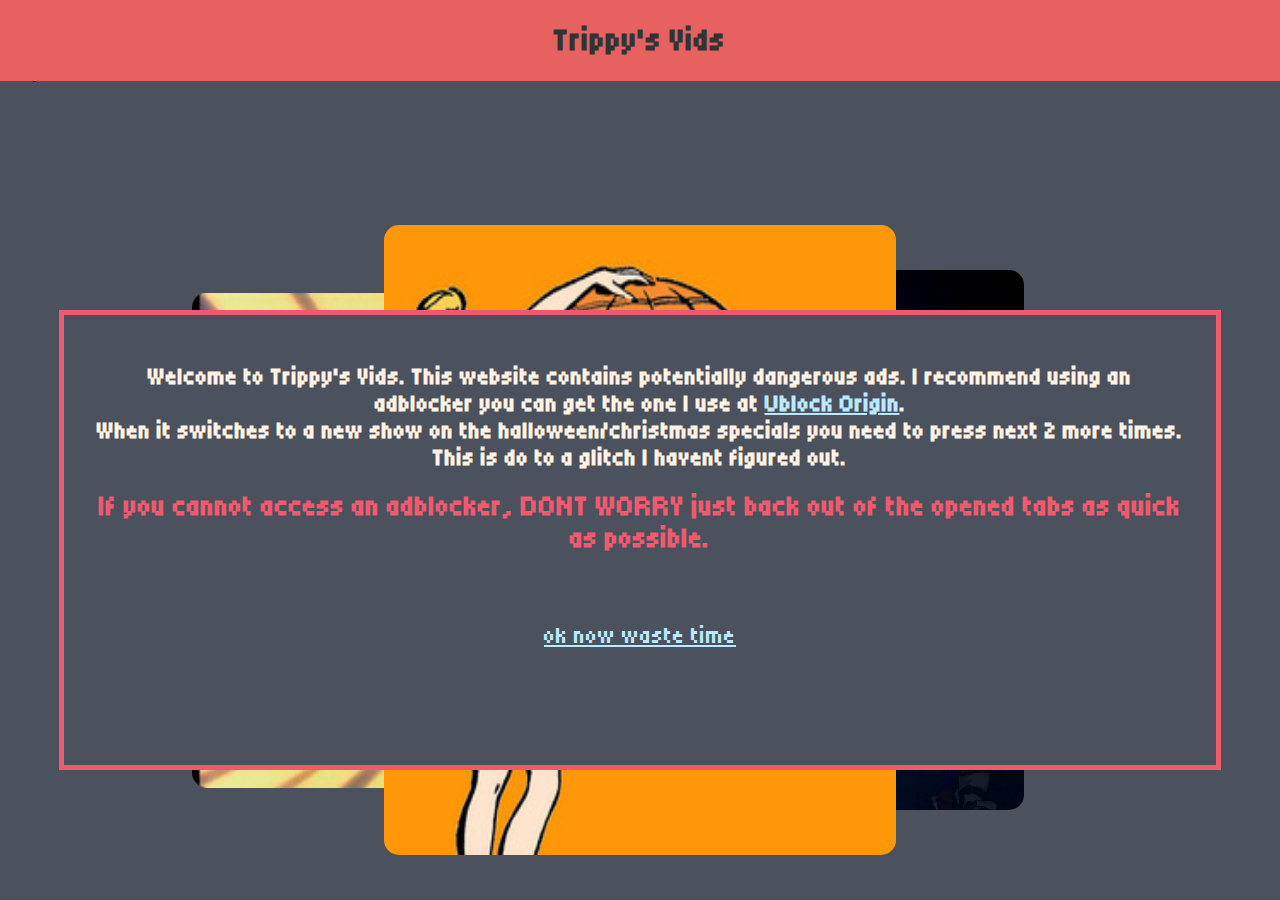
==== commit 66bcce6d: "Add files via upload" ====
--- a/index.html
+++ b/index.html
@@ -16,6 +16,7 @@
     <div class="welcome" id="welcome">
         <h1 id="welcomeText">Welcome to Trippy's Vids. This website contains potentially dangerous ads. I recommend using an adblocker you can get the one I use at 
             <a target="_blank" href="https://ublockorigin.com/">Ublock Origin</a>.
+            <br>When it switches to a new show on the halloween/christmas specials you need to press next 2 more times. This is do to a glitch I havent figured out.
             <span>
                 <h1 class="important">If you cannot access an adblocker, DONT WORRY just back out of the opened tabs as quick as possible.</h1>
             </span>
